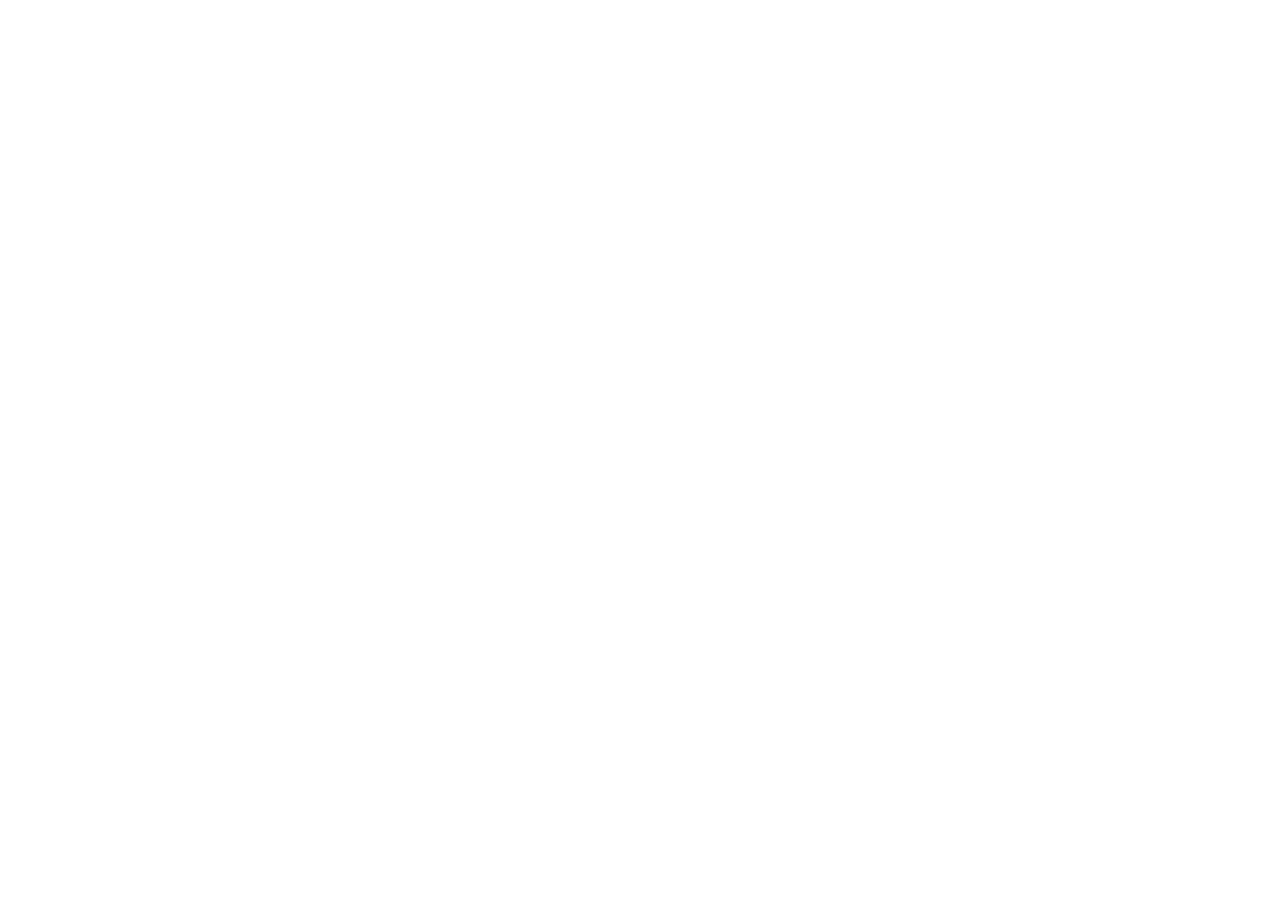
==== Site/index.html @ 7efb4ff5 "html" ====
<!DOCTYPE html>
<html lang="en">
<head>
    <meta charset="UTF-8">
    <meta name="viewport" content="width=device-width, initial-scale=1.0">
    <title>Document</title>
</head>
<body>
    
</body>
</html>
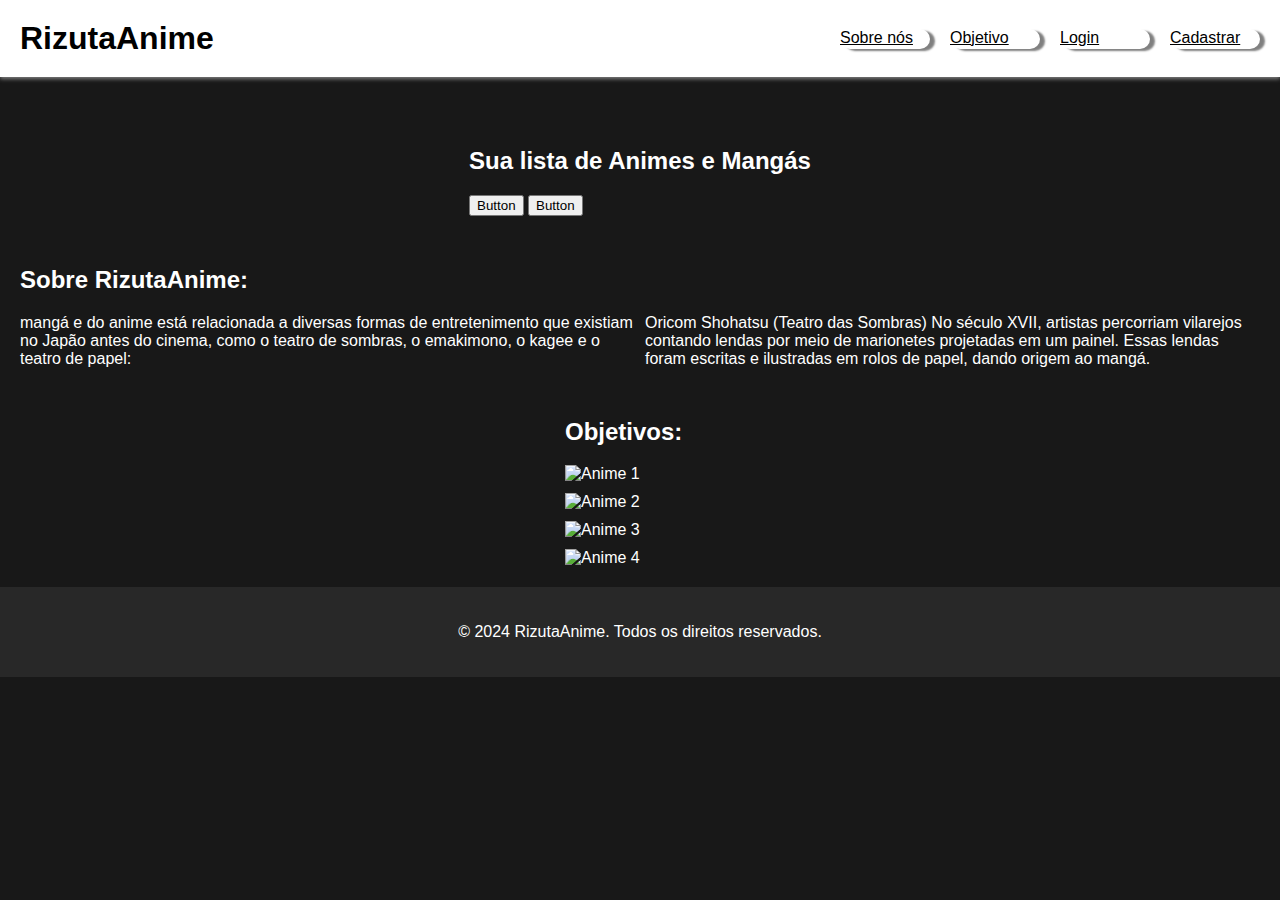
==== commit 617a51d0: "index.html home" ====
--- a/Site/index.html
+++ b/Site/index.html
@@ -1,11 +1,117 @@
 <!DOCTYPE html>
-<html lang="en">
+<html>
 <head>
-    <meta charset="UTF-8">
-    <meta name="viewport" content="width=device-width, initial-scale=1.0">
-    <title>Document</title>
+  <title>RizutaAnime</title>
+  <style>
+    body {
+      background-color: #181818;
+      color: #fff;
+      font-family: sans-serif;
+      margin: 0;
+      padding: 0;
+    }
+
+    header {
+      background-color: white;
+      padding: 20px;
+      display: flex;
+      justify-content: space-between;
+      align-items: center;
+      box-shadow: 0px 2px 4px grey;
+    }
+
+    h1 {
+      color: black;
+      font-size: 2em;
+      margin: 0;
+    }
+
+    nav {
+      display: flex;
+      gap: 20px;
+    }
+
+    nav a {
+    width: 90px;
+    height: 20px;
+    color: black;
+    background: #fff;
+    cursor: pointer;
+    position: relative;
+    z-index: 0;
+    border-radius: 10px;
+    box-shadow: 5px 2px 2px 0px grey;
+    }
+
+    main {
+      padding: 20px;
+      display: flex;
+      flex-direction: column;
+      align-items: center;
+    }
+
+    section {
+      margin-top: 30px;
+    }
+
+    .gallery {
+      display: grid;
+      grid-template-columns: repeat(auto-fit, minmax(150px, 1fr));
+      gap: 10px;
+    }
+
+    .gallery img {
+      width: 100%;
+      height: auto;
+    }
+
+    footer {
+      background-color: #282828;
+      padding: 20px;
+      text-align: center;
+    }
+  </style>
 </head>
 <body>
+  <header>
+    <h1>RizutaAnime</h1>
+    <nav>
+      <a href="#">Sobre nós</a>
+      <a href="#">Objetivo</a>
+      <a href="#">Login</a>
+      <a href="#">Cadastrar</a>
+    </nav>
+  </header>
+
+  <main>
+    <section>
+      <h2>Sua lista de Animes e Mangás</h2>
+      <button>Button</button>
+      <button>Button</button>
+    </section>
+
+     <section>
+      <h2>Sobre RizutaAnime:</h2>
+      <div class="gallery">
+        <a>mangá e do anime está relacionada a diversas formas de entretenimento que existiam no Japão antes do cinema, como o teatro de sombras, o emakimono, o kagee e o teatro de papel:</a>
+        <a>Oricom Shohatsu (Teatro das Sombras)
+No século XVII, artistas percorriam vilarejos contando lendas por meio de marionetes projetadas em um painel. Essas lendas foram escritas e ilustradas em rolos de papel, dando origem ao mangá. </a>
+      </div>
+    </section>
     
+        <section>
+      <h2>Objetivos:</h2>
+      <div class="gallery">
+        <img src="anime1.jpg" alt="Anime 1">
+        <img src="anime2.jpg" alt="Anime 2">
+        <img src="anime3.jpg" alt="Anime 3">
+        <img src="anime4.jpg" alt="Anime 4">
+      </div>
+    </section>
+  </main>
+
+  <footer>
+    <p>&copy; 2024 RizutaAnime. Todos os direitos reservados.</p>
+  </footer>
 </body>
-</html>+</html>
